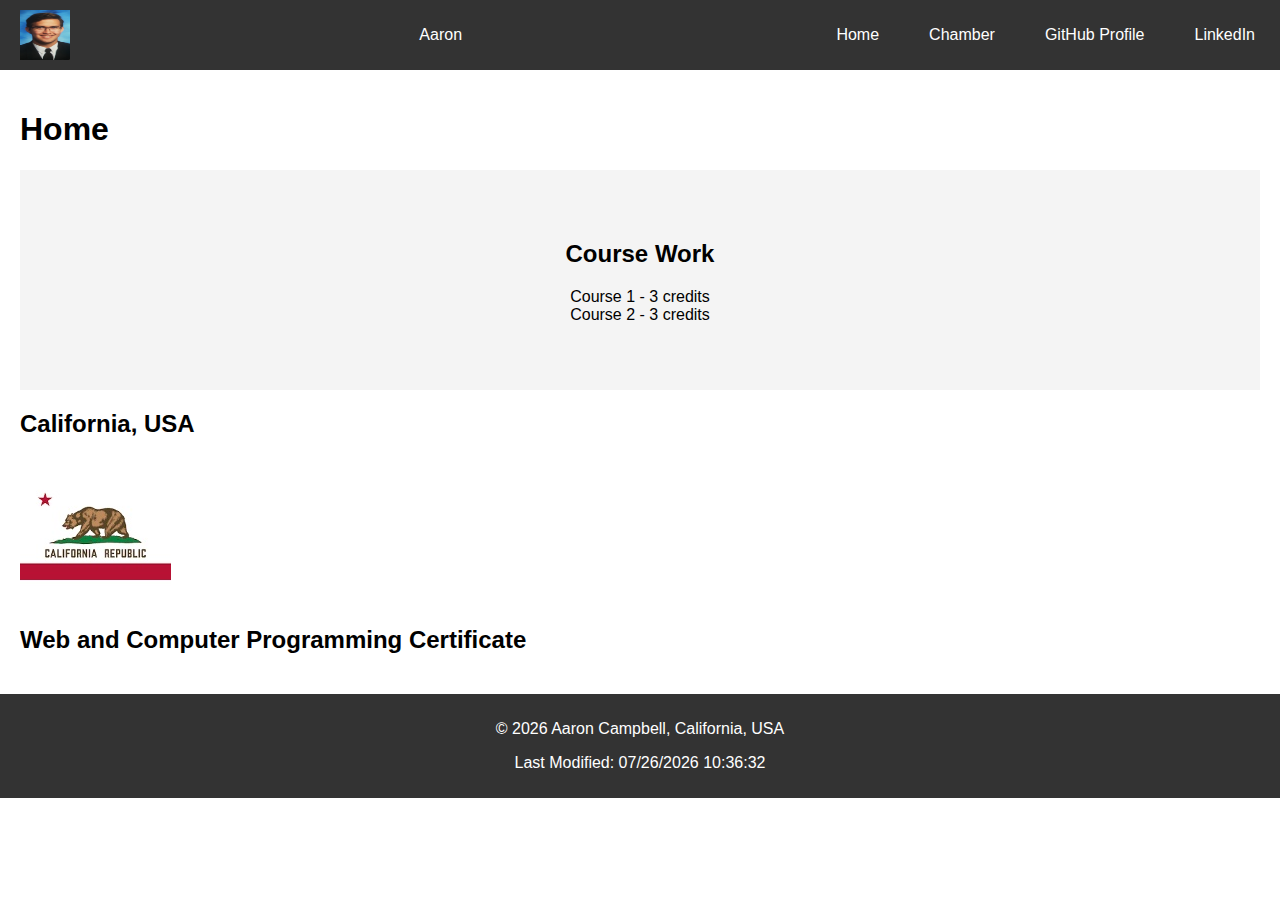
==== index.html @ 93882591 "finished index" ====
<!DOCTYPE html>
<html lang="en">
<head>
    <meta charset="UTF-8">
    <meta name="viewport" content="width=device-width, initial-scale=1.0">
    <meta name="description" content="Course Home Page">
    <meta name="author" content="Aaron">
    <title>Course Home</title>
    <link rel="stylesheet" href="styles/index.css">
    <script src="scripts/index.js" defer></script>
</head>
<body>
    <header>
        <img src="images/profile.jpg" alt="Aaron Campbell" class="profile">
        <span>Aaron</span>
        <nav>
            <ul>
                <li><a href="home">Home</a></li>
                <li><a href="chamber">Chamber</a></li>
                <li><a href="github">GitHub Profile</a></li>
                <li><a href="linkedin">LinkedIn</a></li>
            </ul>
        </nav>
    </header>
    <main>
        <h1>Home</h1>
        <section id="course">
            <h2>Course Work</h2>
            <p></p>
        </section>
        <section id="state">
            <h2>California, USA</h2>
            <img src="images/cali.jpg" alt="California, USA">
        </section>
        <section id="certificate">
            <h2>Web and Computer Programming Certificate</h2>
            <p></p>
        </section>
    </main>
    <footer>
        <p>&copy; <span id="currentYear"></span> Aaron Campbell, California, USA</p>
        <p id="lastModified"></p>
    </footer>
</body>
</html>
---- styles/index.css ----
body {
    font-family: 'Roboto', sans-serif;
    margin: 0;
    padding: 0;
}

header {
    background-color: #333;
    color: #fff;
    padding: 10px 0;
    display: flex;
    align-items: center;
    justify-content: space-between;
}

.profile {
    width: 50px;
    height: 50px;
    margin-left: 20px;
}

nav ul {
    list-style: none;
    display: flex;
    padding: 0;
    margin: 0;
}

nav ul li {
    margin: 0 15px;
}

nav ul li a {
    color: #fff;
    text-decoration: none;
    padding: 5px 10px;
    transition: background-color 0.3s;
}

nav ul li a:hover {
    background-color: #555;
    border-radius: 5px;
}

main {
    padding: 20px;
}

section {
    margin: 20px 0;
}

#course {
    background-color: #f4f4f4;
    text-align: center;
    padding: 50px 0;
}

footer {
    background-color: #333;
    color: #fff;
    text-align: center;
    padding: 10px 0;
    position: relative;
    bottom: 0;
    width: 100%;
}

@media (max-width: 600px) {
    nav ul {
        flex-direction: column;
        align-items: center;
    }

    nav ul li {
        margin: 10px 0;
    }
}
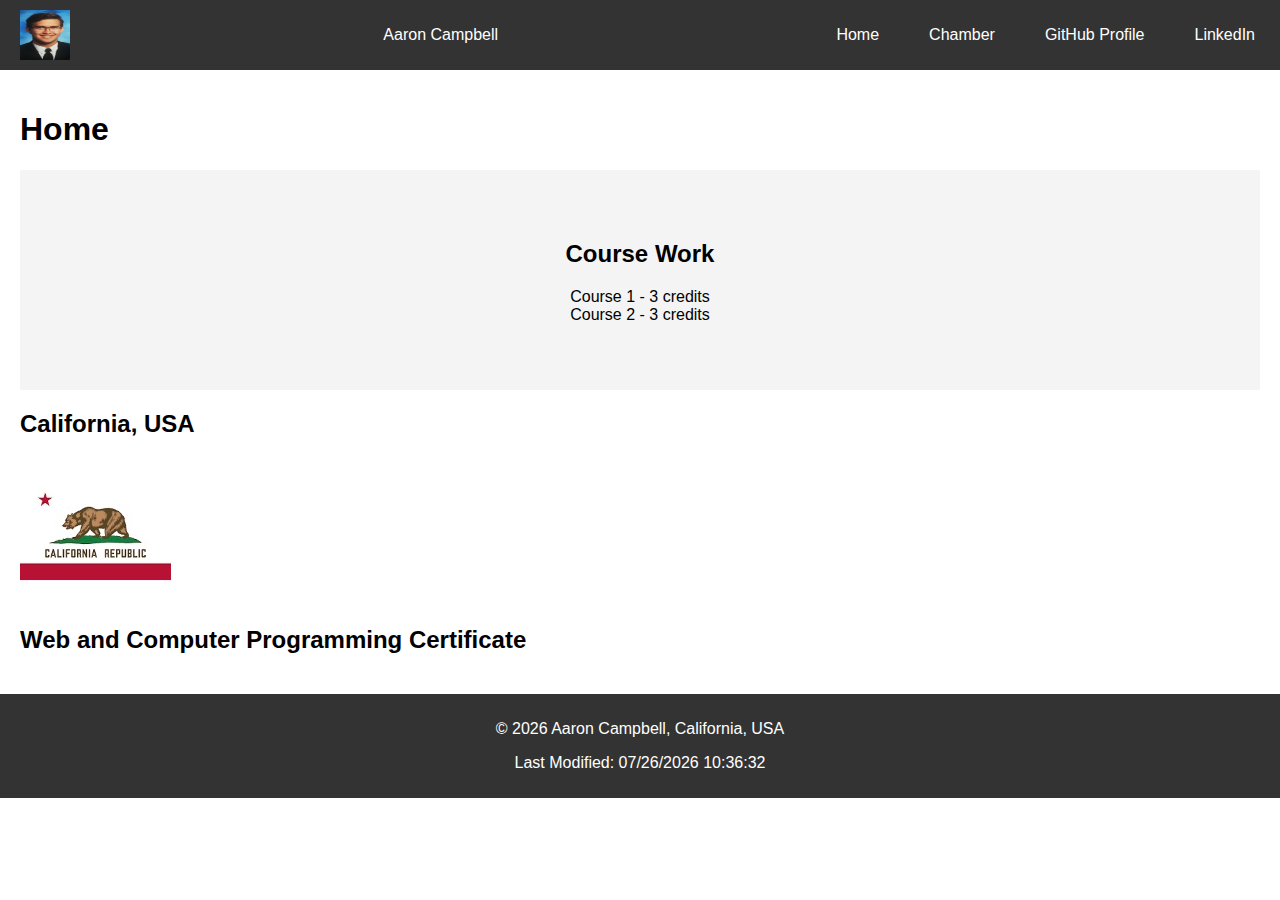
==== commit 46ae8fdb: "update" ====
--- a/index.html
+++ b/index.html
@@ -5,14 +5,14 @@
     <meta name="viewport" content="width=device-width, initial-scale=1.0">
     <meta name="description" content="Course Home Page">
     <meta name="author" content="Aaron">
-    <title>Course Home</title>
+    <title>Home</title>
     <link rel="stylesheet" href="styles/index.css">
     <script src="scripts/index.js" defer></script>
 </head>
 <body>
     <header>
         <img src="images/profile.jpg" alt="Aaron Campbell" class="profile">
-        <span>Aaron</span>
+        <span>Aaron Campbell</span>
         <nav>
             <ul>
                 <li><a href="home">Home</a></li>
